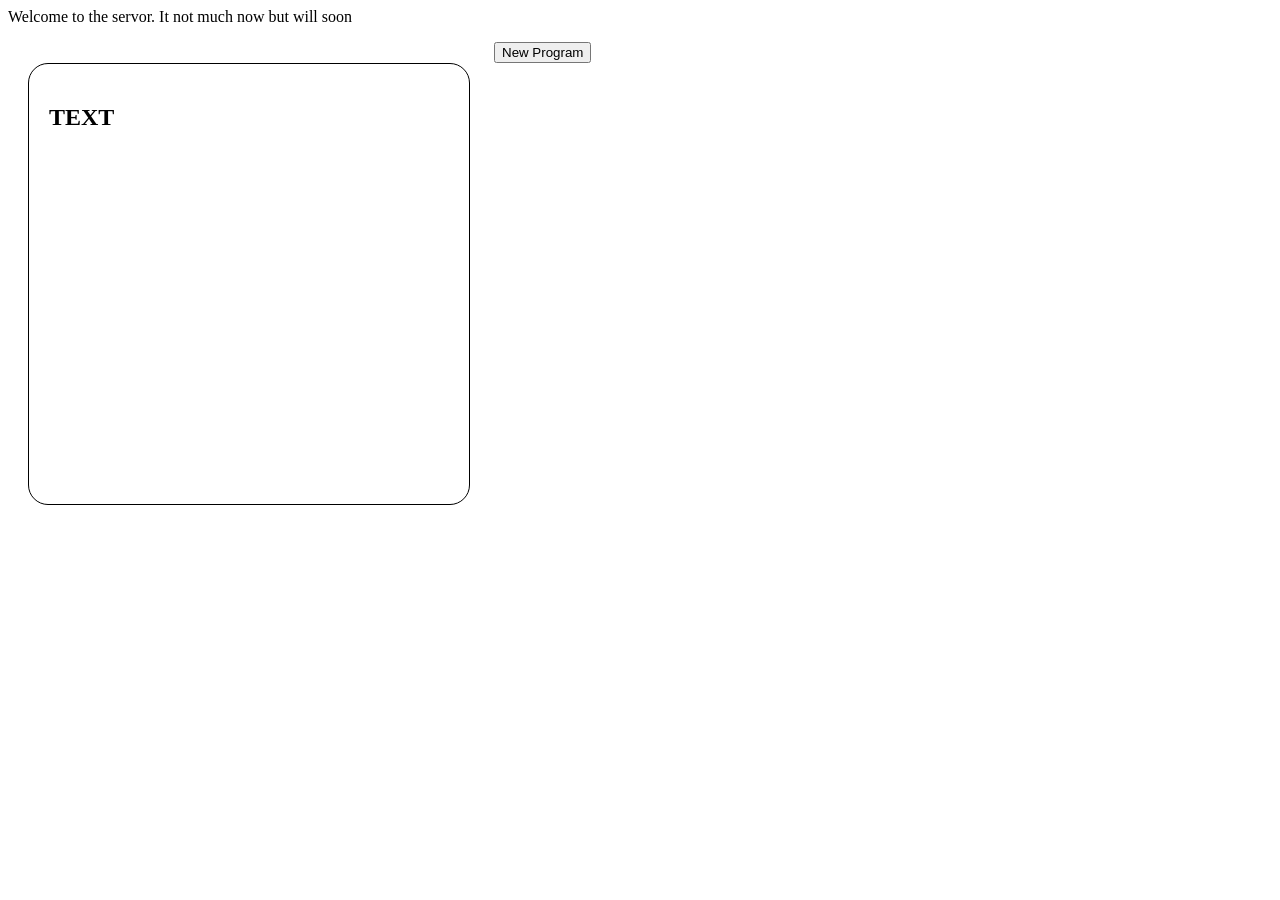
==== index.html @ a119201c "first commit" ====
<html>
    <head>
        <link rel="stylesheet" href="style.css">
    </head>
    

    <p>Welcome to the servor. It not much now but will soon</p>

	<?php echo php_ini_loaded_file(); ?>
    <div class="program-box">
        <h2>TEXT</h2> 
    </div>


    <button onclick="location.href = 'newprogram.html'">New Program</button>
</html>
---- style.css ----
.program-box {
    border: 1px solid black;
    padding: 20px;
    margin: 20px;
    display: inline-block;
    border-radius: 20px;
    vertical-align: text-top;
    width: 400px;
    height: 400px;
}

.background-orange {
    background-color: orange;
}
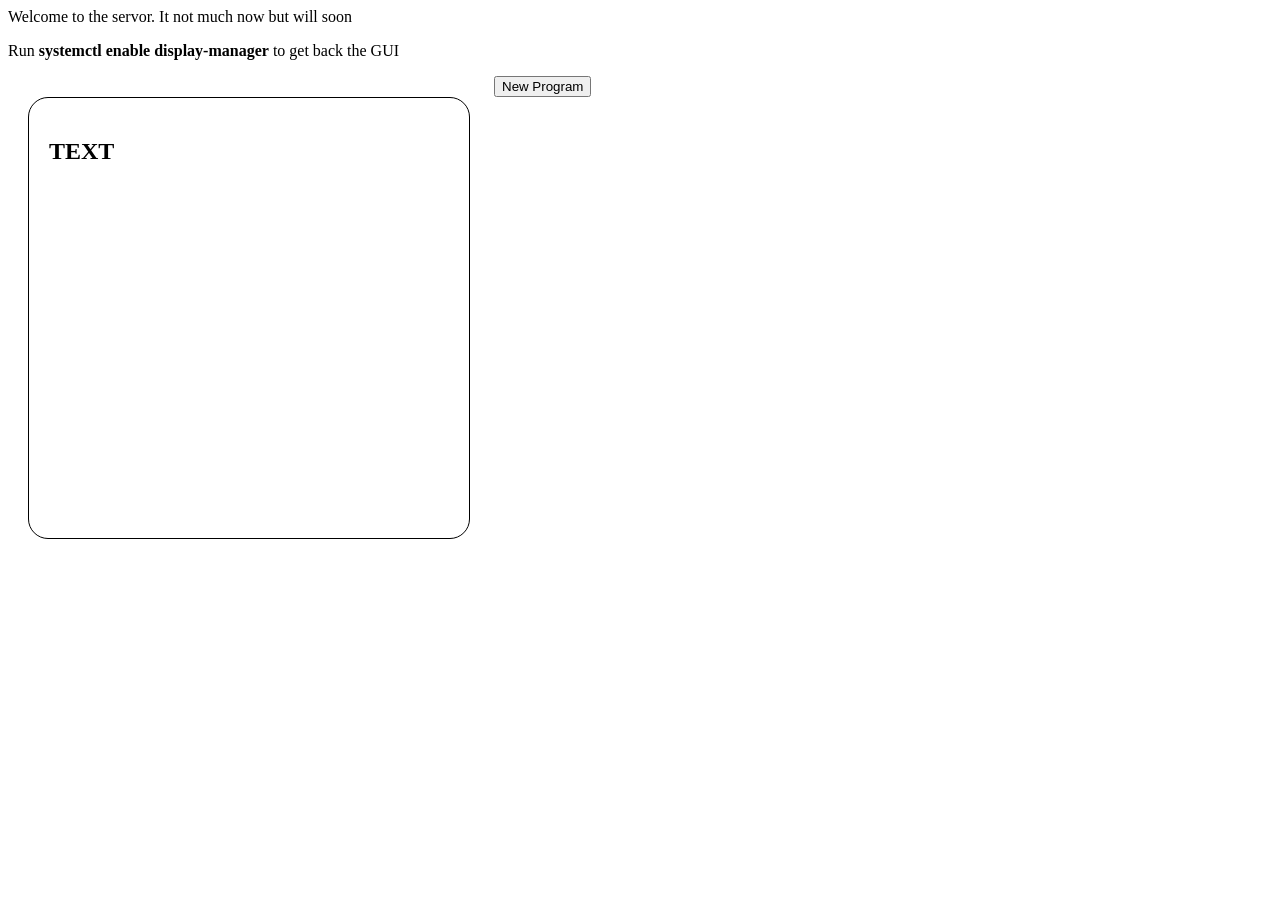
==== commit f025f890: "Add hint prep for a clone" ====
--- a/index.html
+++ b/index.html
@@ -5,7 +5,7 @@
     
 
     <p>Welcome to the servor. It not much now but will soon</p>
-
+    <p>Run <b>systemctl enable display-manager</b> to get back the GUI</p>
 	<?php echo php_ini_loaded_file(); ?>
     <div class="program-box">
         <h2>TEXT</h2> 
